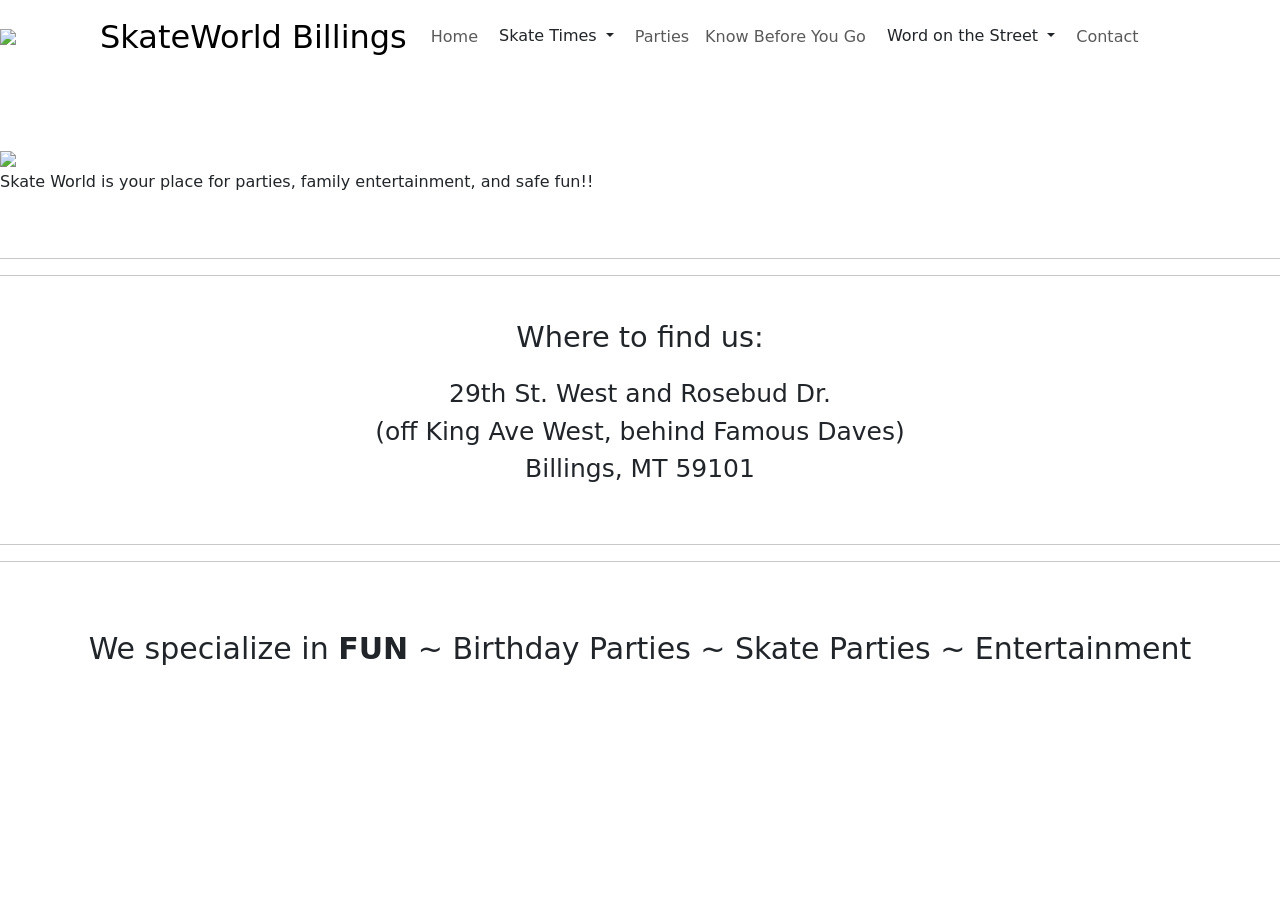
==== index.html @ c16a9122 "Update and rename Home.html to index.html" ====
<!Doctype HTML>
<html>
	<head>
		<meta name="viewport" content="width=device-width, initial-scale=1.0">
		<link href="https://cdn.jsdelivr.net/npm/bootstrap@5.3.3/dist/css/bootstrap.min.css" rel="stylesheet">
		<link rel="preconnect" href="https://fonts.googleapis.com">
		<link rel="preconnect" href="https://fonts.gstatic.com" crossorigin>
		<link href="https://fonts.googleapis.com/css2?family=National+Park:wght@200..800&family=Poetsen+One&display=swap" rel="stylesheet">
		<link rel="stylesheet" href="Skate_World_Styles.css">
		<meta charset="UTF-8">
		<title>SkateWorld Billings | Home</title>
	</head>
	<body>
		<script src="https://code.jquery.com/jquery-3.6.0.min.js"></script>
		<script src="https://cdn.jsdelivr.net/npm/popper.js@1.16.1/dist/umd/popper.min.js"></script>
		<script src="https://stackpath.bootstrapcdn.com/bootstrap/4.5.2/js/bootstrap.min.js"></script>
		<script src="https://cdn.jsdelivr.net/npm/bootstrap@5.3.3/dist/js/bootstrap.bundle.min.js"></script>
		<nav class="navbar navbar-expand-lg">
			<img style="width:6.25rem" src = "IMG/Logo.png" />
			<a class="head-text navbar-brand" href="home.html"> <span style = "font-size:2rem" class = "poetsen-one-regular"> SkateWorld Billings </span> </a>
			<button class="navbar-toggler" type="button" data-toggle="collapse" data-target="#navbarSupportedContent" aria-controls="navbarSupportedContent" aria-expanded="false" aria-label="Toggle navigation">
				<span class="navbar-toggler-icon"></span>
			</button>
			<div class="collapse navbar-collapse" id="navbarSupportedContent">
				<span class="national-park-1">
					<ul class="navbar-nav mr-auto">
						<li class="nav-item active">
							<a class="nav-link" href="Home.html">Home</a>
						</li>
						<li class="nav-item dropdown">
							<a class="btn dropdown-toggle" href="#" id="navbarDropdownMenuLink" data-toggle="dropdown" aria-haspopup="true" aria-expanded="false">
								Skate Times
							</a>
							<div class="dropdown-menu" aria-labelledby="navbarDropdownMenuLink">
								<a class="dropdown-item" href="Hours.html">Hours</a>
								<a class="dropdown-item" href="Calendar.html">Calendar</a>
							</div>
						</li>
						<li class="nav-item">
							<a class="nav-link" href="Parties.html">Parties</a>
						</li>
						<li class="nav-item">
							<a class="nav-link" href="Know_Before_You_Go.html">Know Before You Go</a>
						</li>
						<li class="nav-item dropdown">
							<a class="btn dropdown-toggle" href="#" id="navbarDropdownMenuLink" data-toggle="dropdown" aria-haspopup="true" aria-expanded="false">
							Word on the Street
							</a>
							<div class="dropdown-menu" aria-labelledby="navbarDropdownMenuLink">
								<a class="dropdown-item" href="Word_on_the_Street.html">Word on the Street</a>
								<a class="dropdown-item" href="A_Birthday_Party_So_Easy_and_Fun.html">A Birthday Party So Easy & Fun</a>
								<a class="dropdown-item" href="Saturday_Snippets.html">Saturday Snippets</a>
								<a class="dropdown-item" href="Baby_Steps.html">Baby Steps</a>
							</div>
						</li>
						<li class="nav-item">
							<a class="nav-link" href="Contact.html">Contact</a>
						</li>
					</ul>
				</span>
			</div>
		</nav>
		<br><br><br>
		<div class="crop-container">
				<img src = "https://www.superprof.com/blog/wp-content/uploads/2021/08/quinton-coetzee-aoadfdsly3g-unsplash-scaled.jpg" />
				<div class="overlay-text">Skate World is your place for parties, family entertainment, and safe fun!!</div>
				<br>
		</div>
		<br><hr class = "teal"> <hr class = "orange"> <br>
		<div class = "container">
			<center>
				<p class="poetsen-one-regular" style="font-size:1.8rem"> Where to find us: </p>
				<p class="national-park-1" style="font-size:1.563rem"> 29th St. West and Rosebud Dr. <br> (off King Ave West, behind Famous Daves) <br> Billings, MT 59101 </p>
			</center>
		</div>
		<br><hr class = "orange"> <hr class = "teal"> <br>
		<div class="container1">
			<br>
			<center>
				<p class="national-park-1" style="font-size:1.875rem"> We specialize in <b>FUN</b> ~ Birthday Parties ~ Skate Parties ~ Entertainment </p>
			</center>
			<br>
		</div>
	</body>
</html>
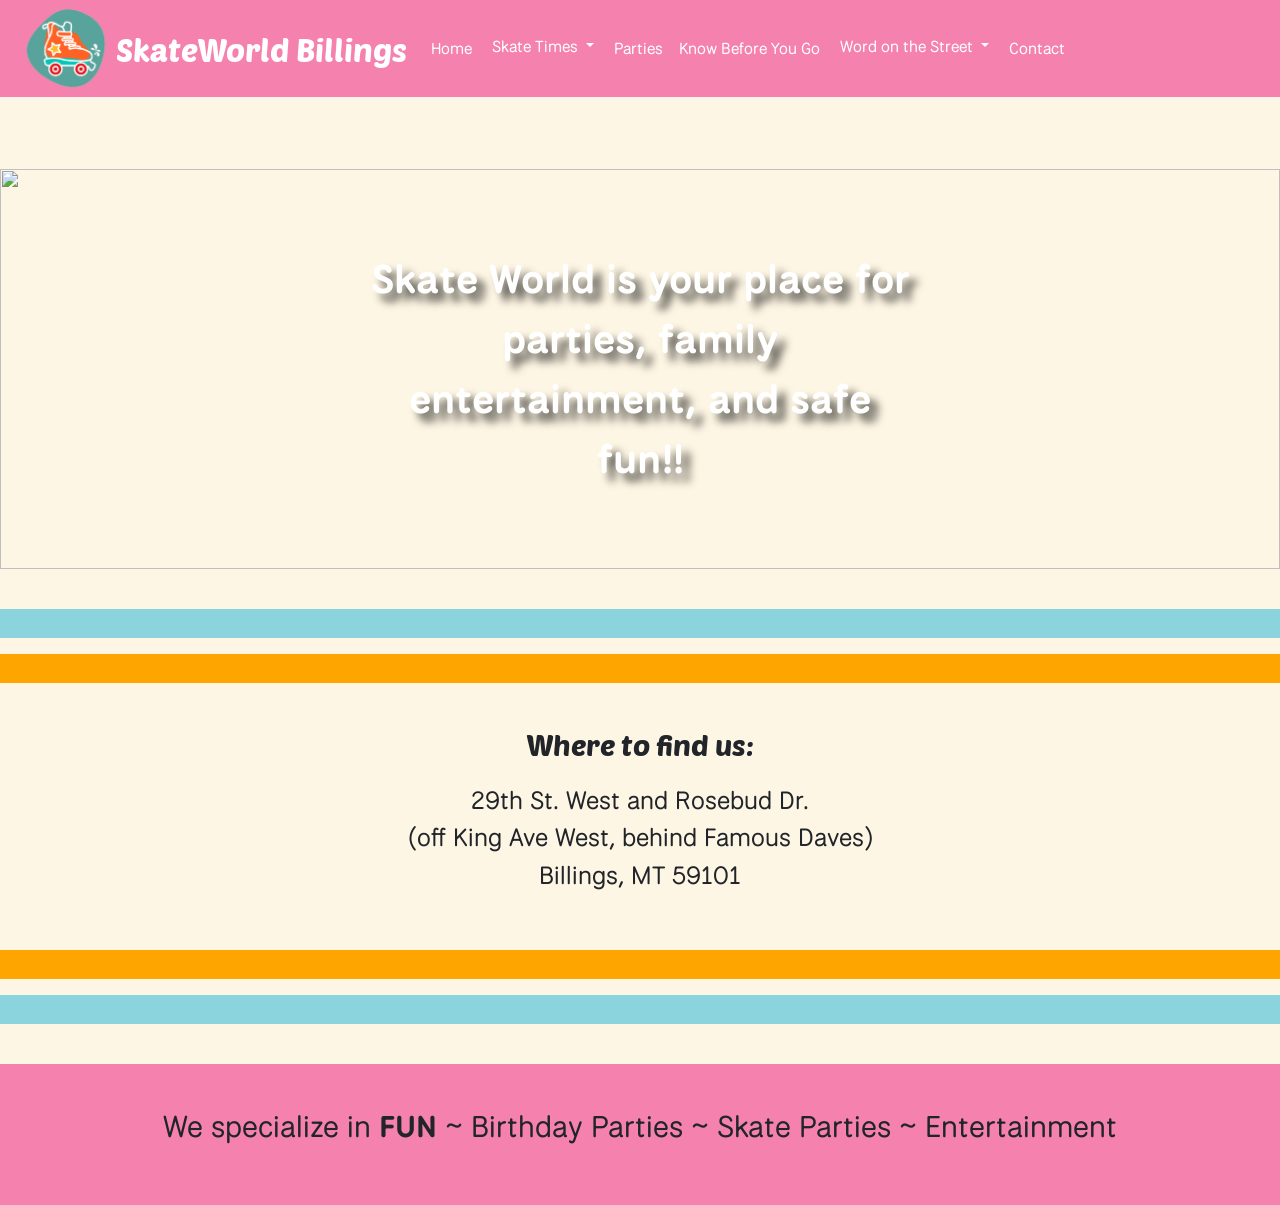
==== commit f8c058d4: "Update index.html" ====
--- a/index.html
+++ b/index.html
@@ -16,7 +16,7 @@
 		<script src="https://stackpath.bootstrapcdn.com/bootstrap/4.5.2/js/bootstrap.min.js"></script>
 		<script src="https://cdn.jsdelivr.net/npm/bootstrap@5.3.3/dist/js/bootstrap.bundle.min.js"></script>
 		<nav class="navbar navbar-expand-lg">
-			<img style="width:6.25rem" src = "IMG/Logo.png" />
+			<img style="width:6.25rem" src = "Logo.png" />
 			<a class="head-text navbar-brand" href="home.html"> <span style = "font-size:2rem" class = "poetsen-one-regular"> SkateWorld Billings </span> </a>
 			<button class="navbar-toggler" type="button" data-toggle="collapse" data-target="#navbarSupportedContent" aria-controls="navbarSupportedContent" aria-expanded="false" aria-label="Toggle navigation">
 				<span class="navbar-toggler-icon"></span>
--- a/Skate_World_Styles.css
+++ b/Skate_World_Styles.css
@@ -0,0 +1,154 @@
+			body {
+				background-color: #fef6e4;
+			}
+			.poetsen-one-regular {
+				font-family: "Poetsen One", sans-serif;
+				font-weight: 400;
+				font-style: normal;
+			}
+			.national-park-1 {
+				font-family: "National Park", sans-serif;
+				font-optical-sizing: auto;
+				font-style: normal;
+				font-size: 1rem;
+			}		
+			.right-align {
+				display: flex;
+				justify-content: flex-end;
+				flex-direction: column;
+				align-items: flex-end;
+			}
+			.navbar {
+				background-color: #f582ae; 
+				position: relative;
+				z-index: 1200;
+				display: flex;
+				align-items: center;
+				justify-content: space-between;
+				padding: 0.5rem 1rem;
+			}
+			.navbar-brand, .nav-link, .dropdown-menu a {
+				color: #ffffff !important;
+			}
+
+			.nav-link:hover, .dropdown-menu a:hover {
+				background-color: #f582ae !important;
+				color: #001858 !important;
+			}
+
+			.dropdown-menu {
+				background-color: #8bd3dd;
+			}
+
+			.btn-outline-success {
+				color: #f582ae;
+				border-color: #f582ae;
+			}
+
+			.btn-outline-success:hover {
+				background-color: #f582ae;
+				color: #ffffff;
+			}
+			.overlay-text {
+				position: absolute;
+				top: 50%; 
+				left: 50%; 
+				transform: translate(-50%, -50%);
+				color: white;
+				font-size: 2.5rem;
+				padding: 3rem;
+				border-radius: 4rem;
+				font-family: "National Park", sans-serif;
+				font-weight: bold;
+				text-shadow: .5rem .5rem .5rem rgba(0, 0, 0, 0.7);
+				text-align: center;
+			}
+			
+			.crop-container {
+				height:25rem;
+				overflow: hidden;
+				position:relative;
+			}
+			.crop-container img {
+				width: 100%;
+				height: 100%;
+				object-fit: cover;
+				object-position: center 30%;
+				display: block;
+			}
+			.container1 {
+				background-color: #f582ae;
+				width: 100%;
+				margin: 0 auto;
+				padding: 1rem;
+				box-sizing: border-box;
+			}
+			
+			hr.teal {
+				opacity: 1.0;
+				background-color: #8bd3dd;
+				height: 1.8rem;
+				border: none;
+			}
+			
+			hr.orange {
+				opacity: 1.0;
+				background-color: orange;
+				height: 1.8rem;
+				border: none;
+			}
+			.form-control::placeholder {
+				color: #9a8c98;
+			}
+			
+			.btn.dropdown-toggle {
+				background-color: #f582ae;
+				color: #ffffff;
+				border: none;
+			}
+
+			.btn.dropdown-toggle:hover {
+				background-color: #8bd3dd;
+				color: #001858;
+			}
+			.contact-section {
+				padding: 3rem 2rem;
+				background-color: #ffffff;
+				border-radius: 10px;
+				box-shadow: 0 4px 8px rgba(0, 0, 0, 0.1);
+				margin: 30px auto;
+				
+			}
+			.contact-section h2 {
+				color: #f582ae;
+				font-weight: bold;
+				font-family: "Poetsen One", sans-serif;
+				font-size: 2.5rem;
+				text-align: center;
+				margin-bottom: 30px;
+			}
+			.schedule-section {
+				padding: 3rem 2rem;
+				background-color: #ffffff;
+				border-radius: 10px;
+				box-shadow: 0 4px 8px rgba(0, 0, 0, 0.1);
+				margin-top: 30px;
+			}
+
+			.schedule-section h2 {
+				color: #f582ae;
+				font-family: "Poetsen One", sans-serif;
+				font-size: 2.5rem;
+				text-align: center;
+				margin-bottom: 30px;
+			}
+			.container {
+				max-width: 62.5rem;
+				margin: 0 auto;
+			}
+			.container h3 {
+				color: #f582ae;
+				font-family: "Poetsen One", sans-serif;
+				font-size: 2.5rem;
+			}
+			
